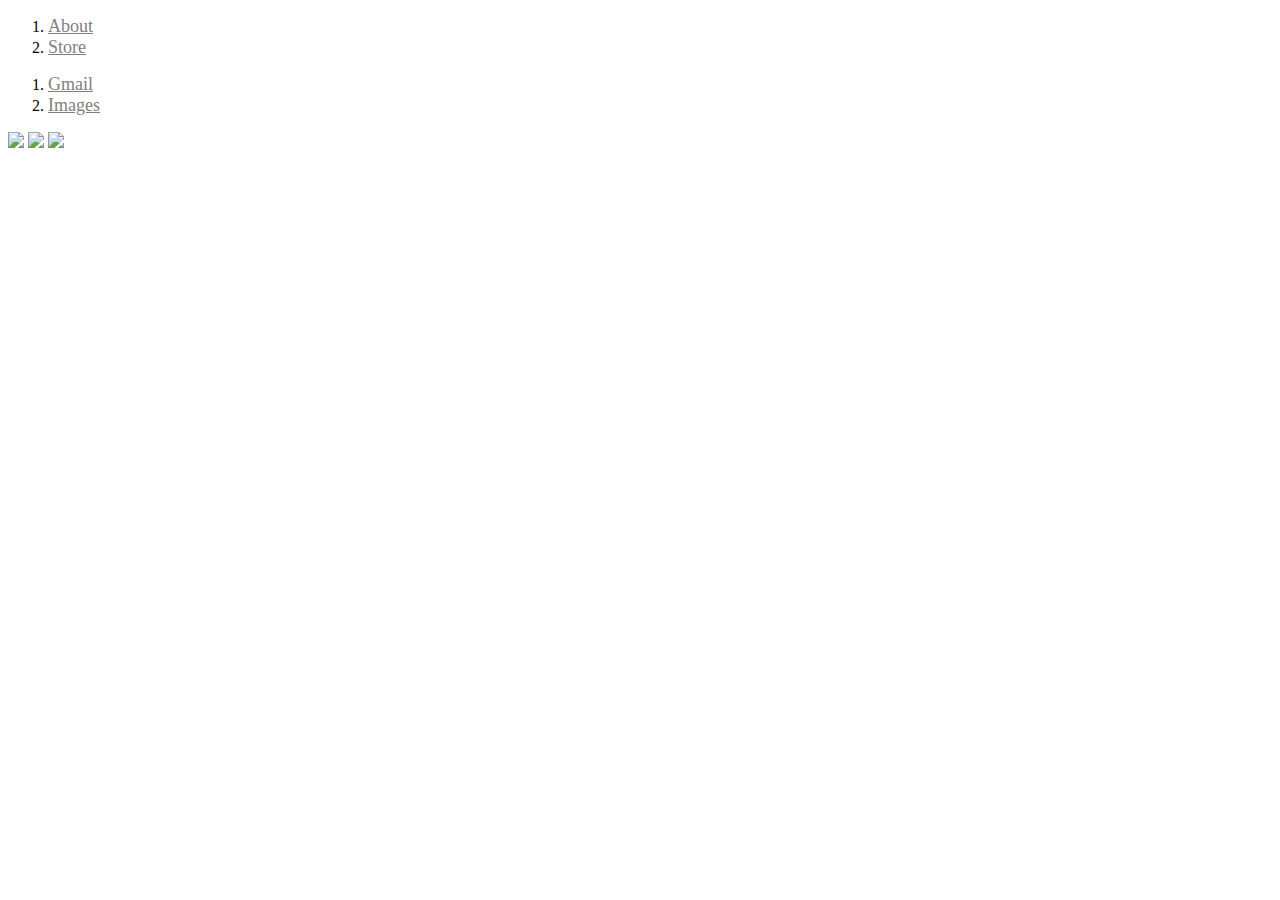
==== module-2/task/start/index.html @ 041c8190 "Adding header element on CSS" ====
<!DOCTYPE html>
<html>
<head>
  <title>Google Home Page Clone</title>
  <link rel="stylesheet" href="styles/styles.css">
</head>
<body>
<header></header>
  <ol>
    <li><a href="https://about.google/" target="_blank">About</a></li>
    <li><a href="https://store.google.com/GB/" target="_blank">Store</a></li>
  </ol>
  <ol>
    <li><a href="mailto:alexseymourdev@gmail.com">Gmail</a></li>
    <li><a href="https://www.google.co.uk/imghp?hl=en&authuser=0&ogbl" target="_blank">Images</a></li>
  </ol>
</header>
  <img src="../assets/google_logo.png" />
  <img src="../assets/mag_glass.svg" />  
  <img src="../assets/microphone.svg" />  
</body>
</html>
---- module-2/task/start/styles/styles.css ----
a{
 color: grey;   
 font-size: 18px;
}
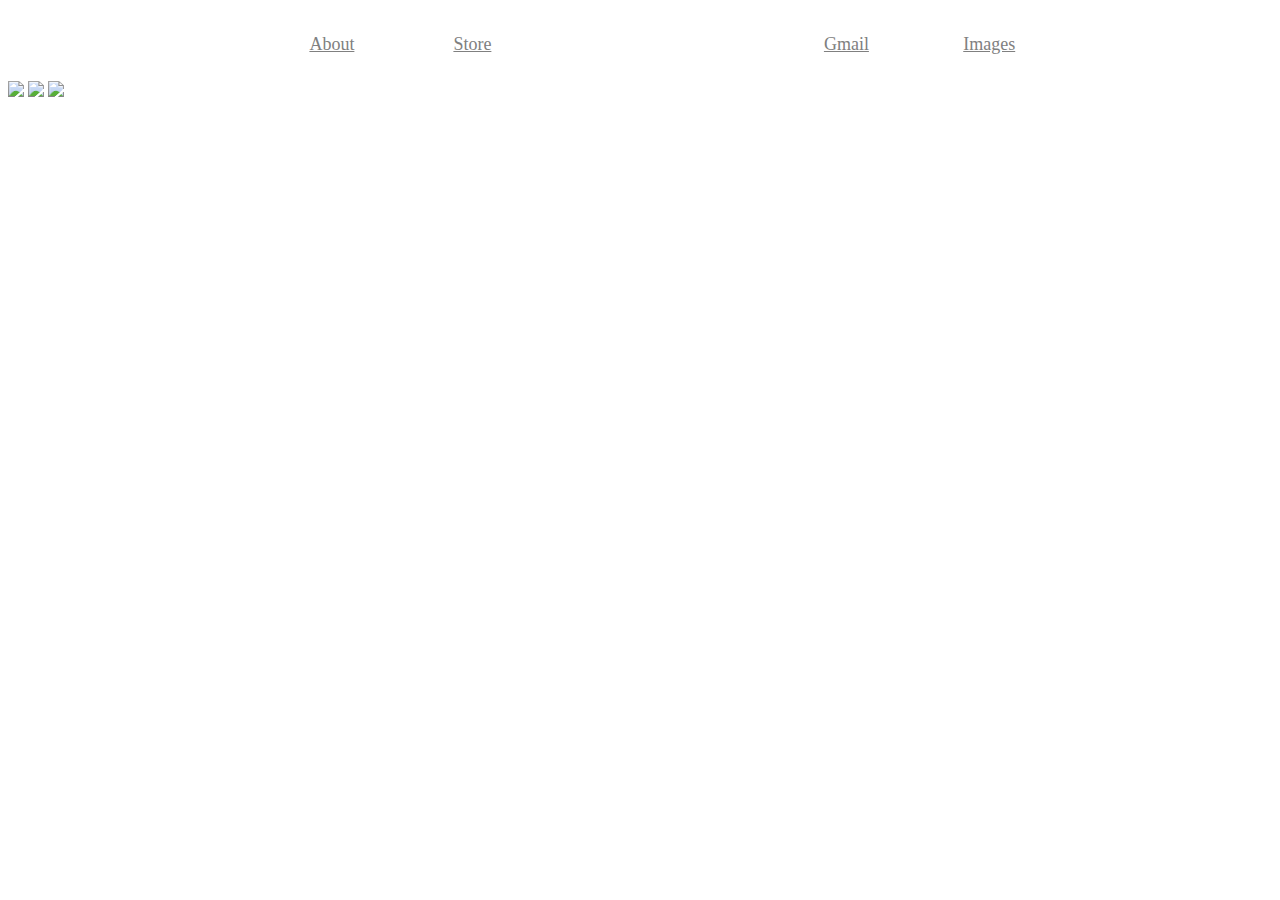
==== commit 8ae3fa67: "Update to CSS StyleSheets" ====
--- a/module-2/task/start/index.html
+++ b/module-2/task/start/index.html
@@ -5,7 +5,7 @@
   <link rel="stylesheet" href="styles/styles.css">
 </head>
 <body>
-<header></header>
+<header>
   <ol>
     <li><a href="https://about.google/" target="_blank">About</a></li>
     <li><a href="https://store.google.com/GB/" target="_blank">Store</a></li>
@@ -15,6 +15,7 @@
     <li><a href="https://www.google.co.uk/imghp?hl=en&authuser=0&ogbl" target="_blank">Images</a></li>
   </ol>
 </header>
+
   <img src="../assets/google_logo.png" />
   <img src="../assets/mag_glass.svg" />  
   <img src="../assets/microphone.svg" />  
--- a/module-2/task/start/styles/styles.css
+++ b/module-2/task/start/styles/styles.css
@@ -1,4 +1,20 @@
 a{
  color: grey;   
  font-size: 18px;
+}
+
+header{
+    display: flex;
+    width:90%;
+    margin:0 auto;
+    padding:10px;
+    justify-content: space-evenly;
+    align-items: center;
+}
+
+header ol{
+    display: flex;
+    justify-content: space-evenly;
+    width: 380px;
+    list-style-type: none;
 }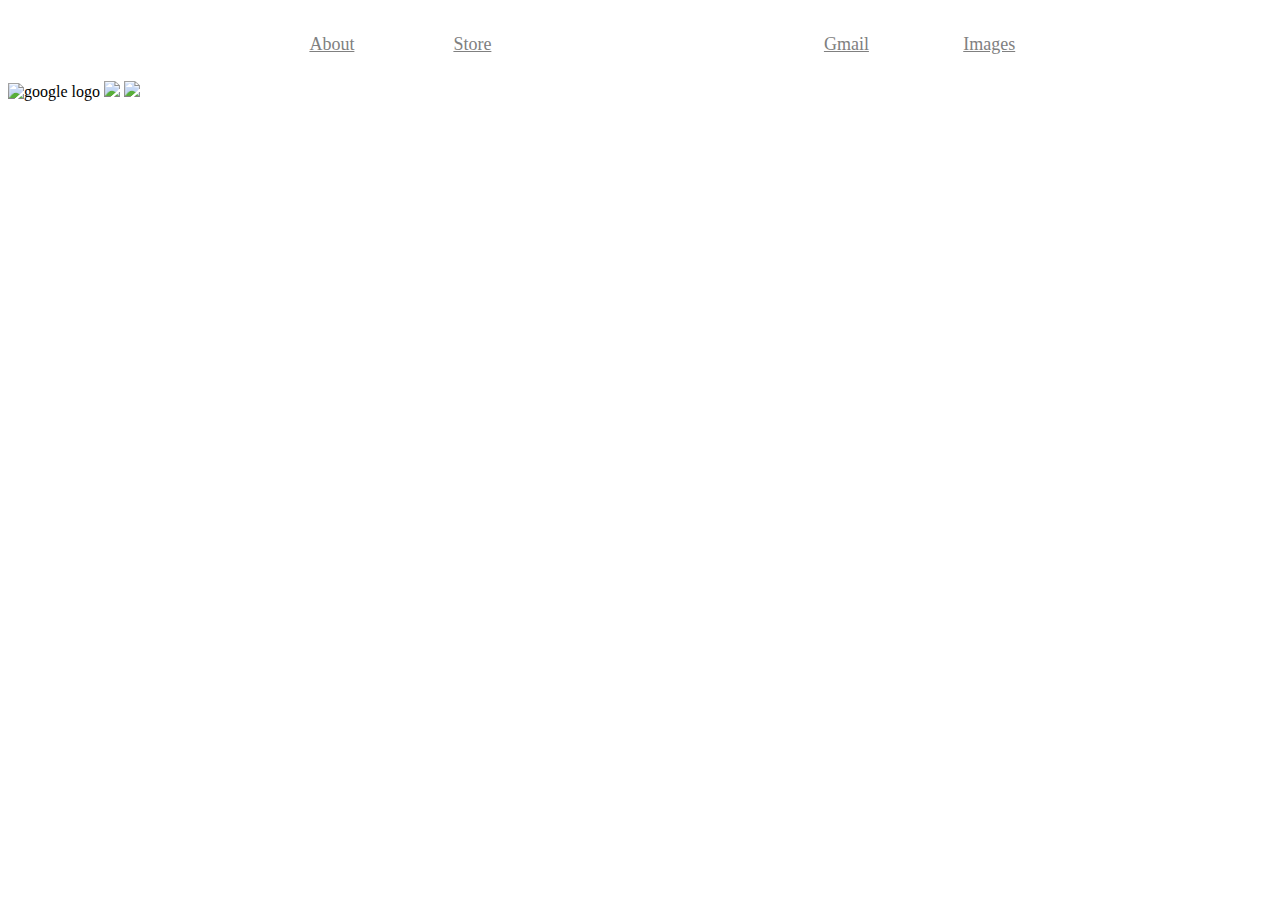
==== commit 65749c1b: "Logo tab class added" ====
--- a/module-2/task/start/index.html
+++ b/module-2/task/start/index.html
@@ -3,6 +3,8 @@
 <head>
   <title>Google Home Page Clone</title>
   <link rel="stylesheet" href="styles/styles.css">
+  <link rel="preconnect" href="https://fonts.gstatic.com">
+  <link href="https://fonts.googleapis.com/css2?family=Lexend+Deca&amp;display=swap" rel="stylesheet">
 </head>
 <body>
 <header>
@@ -15,8 +17,7 @@
     <li><a href="https://www.google.co.uk/imghp?hl=en&authuser=0&ogbl" target="_blank">Images</a></li>
   </ol>
 </header>
-
-  <img src="../assets/google_logo.png" />
+  <img class="logo" src="../assets/google_logo.png" alt="google logo"/>
   <img src="../assets/mag_glass.svg" />  
   <img src="../assets/microphone.svg" />  
 </body>
--- a/module-2/task/start/styles/styles.css
+++ b/module-2/task/start/styles/styles.css
@@ -12,9 +12,15 @@
     align-items: center;
 }
 
+li :hover{
+    color: hotpink;
+}
 header ol{
     display: flex;
     justify-content: space-evenly;
     width: 380px;
     list-style-type: none;
+}
+
+.logo{
 }